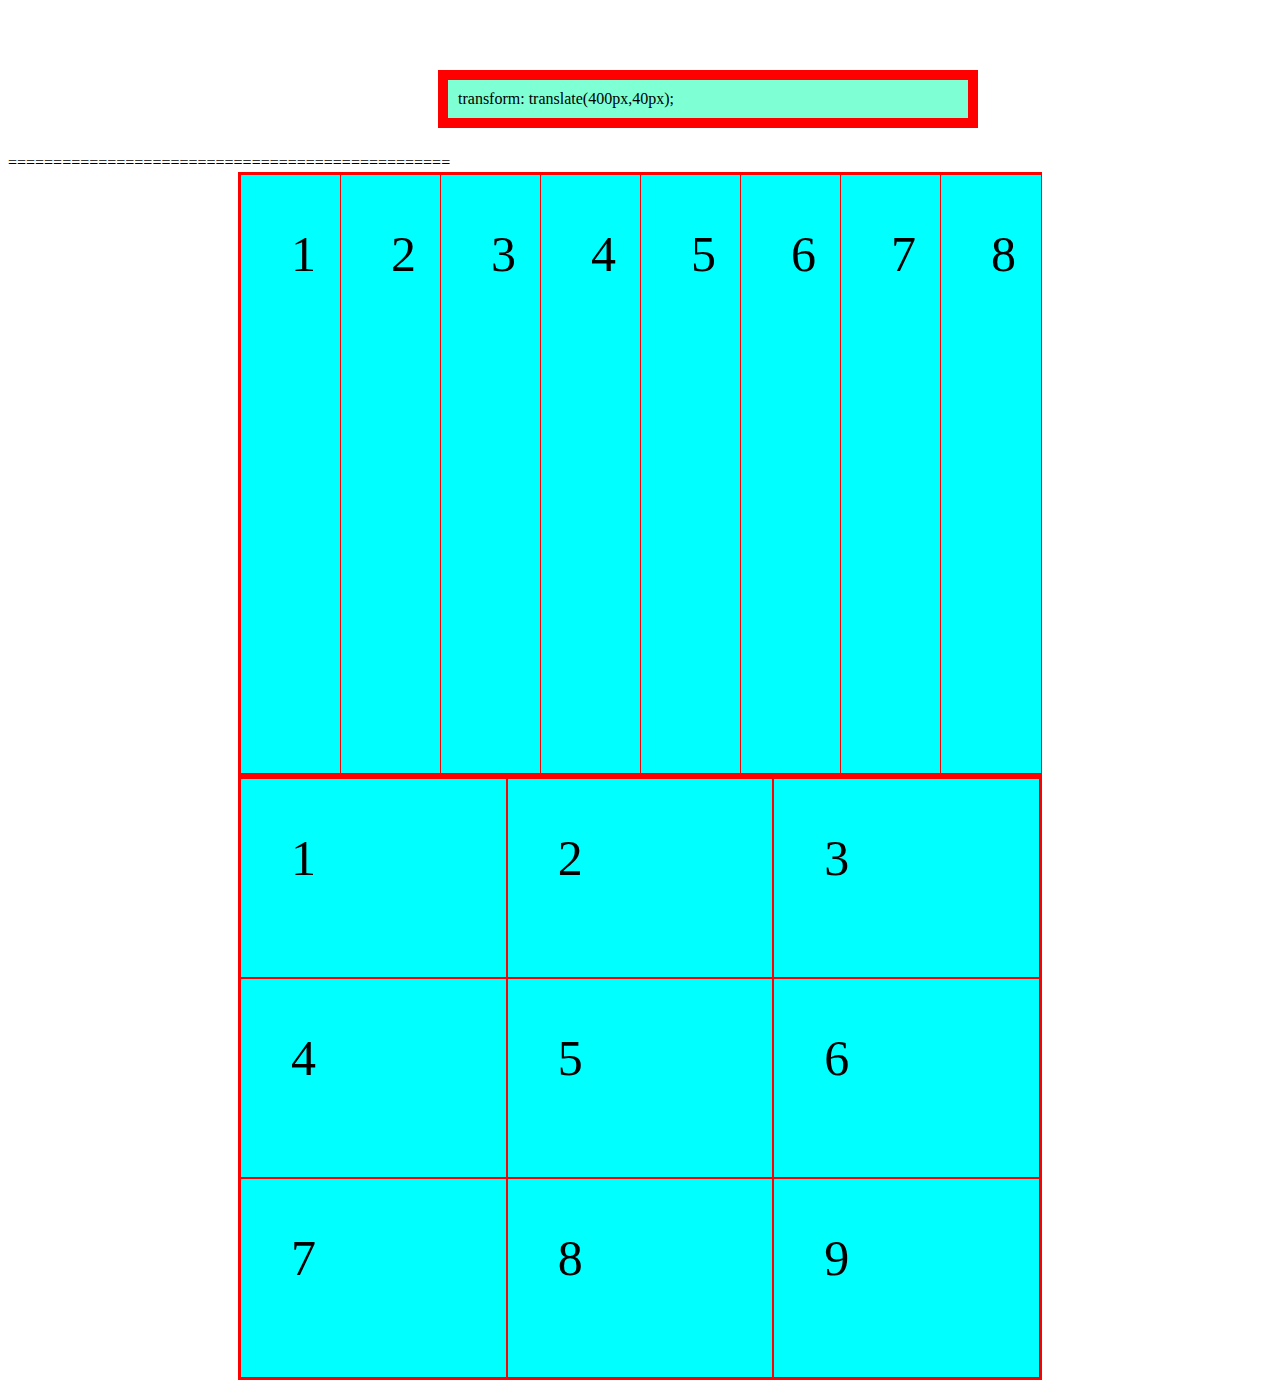
==== border.html @ cf22253b "Add files via upload" ====
<!DOCTYPE html>
<html lang="en">
<head>
    <meta charset="UTF-8">
    <meta http-equiv="X-UA-Compatible" content="IE=edge">
    <meta name="viewport" content="width=device-width, initial-scale=1.0">
    <title>Document</title>
    <style>
        .main{
            width: 500px;
            border:10px solid red;
            padding:10px;
            margin:30px;
            background-color: aquamarine;
            transform: translate(400px,40px);
        }
        .grid-row{
            width: 800px;
            height: 600px;
            border:2px solid red;
            margin:auto;
            display: grid;
            grid-template-columns: repeat(auto-fit, minmax(0, 1fr));
        }
        .grid-row div{
            padding:50px;
            font-size: 50px;
            background-color: aqua;
            border:solid red 1px
        }
          
        .grid-column{
            width: 800px;
            height: 600px;
            border:2px solid red;
            margin:auto;
            display: grid;
            grid-template-columns: auto auto auto 
        }
        .grid-column div{
            padding:50px;
            font-size: 50px;
            background-color: aqua;
            border:solid red 1px
        }
    </style>
</head>
<body>
    <div class="main"> transform: translate(400px,40px);</div>
    <br>    <br>
    =================================================
    <div class="grid-row">
        <div>1</div>
        <div>2</div>
        <div>3</div>
        <div>4</div>
        <div>5</div>
        <div>6</div>
        <div>7</div>
        <div>8</div>
    </div>
    <div class="grid-column">
        <div>1</div>
        <div>2</div>
        <div>3</div>
        <div>4</div>
        <div>5</div>
        <div>6</div>
        <div>7</div>
        <div>8</div>
        <div>9</div>
    </div>
</body>
</html>
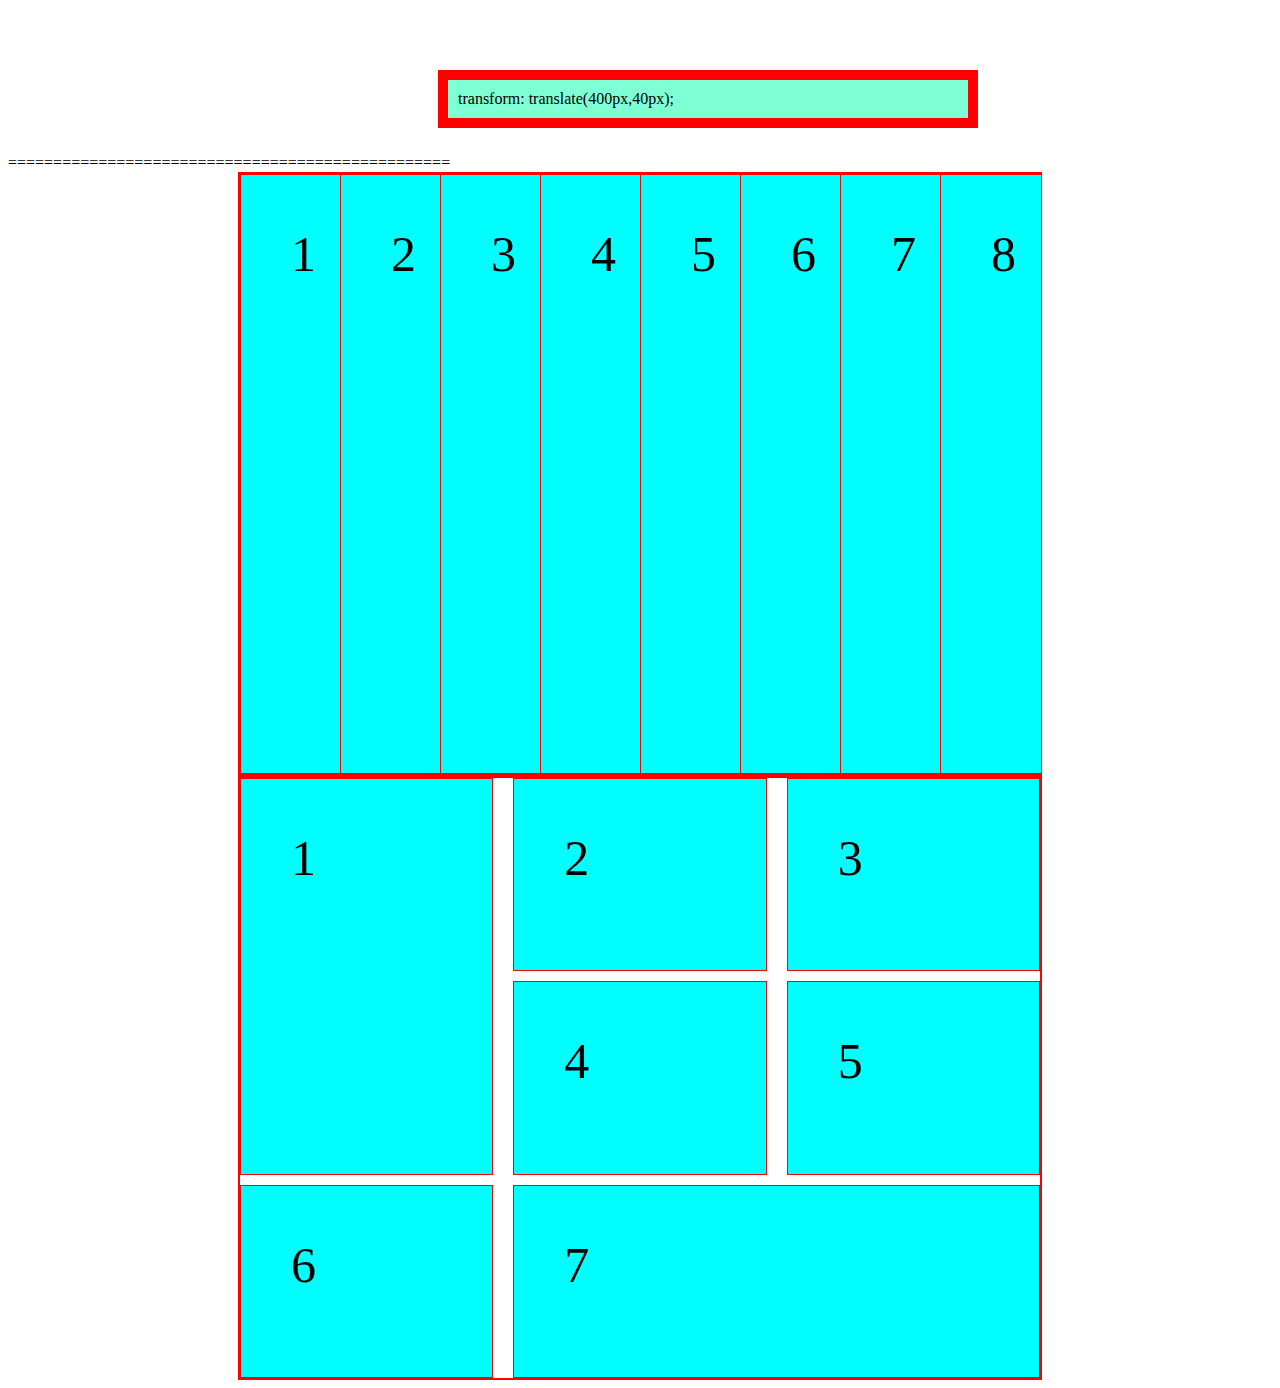
==== commit 04ba89f2: "Update border.html" ====
--- a/border.html
+++ b/border.html
@@ -1,74 +1,88 @@
 <!DOCTYPE html>
 <html lang="en">
-<head>
-    <meta charset="UTF-8">
-    <meta http-equiv="X-UA-Compatible" content="IE=edge">
-    <meta name="viewport" content="width=device-width, initial-scale=1.0">
-    <title>Document</title>
-    <style>
-        .main{
-            width: 500px;
-            border:10px solid red;
-            padding:10px;
-            margin:30px;
-            background-color: aquamarine;
-            transform: translate(400px,40px);
-        }
-        .grid-row{
-            width: 800px;
-            height: 600px;
-            border:2px solid red;
-            margin:auto;
-            display: grid;
-            grid-template-columns: repeat(auto-fit, minmax(0, 1fr));
-        }
-        .grid-row div{
-            padding:50px;
-            font-size: 50px;
-            background-color: aqua;
-            border:solid red 1px
-        }
-          
-        .grid-column{
-            width: 800px;
-            height: 600px;
-            border:2px solid red;
-            margin:auto;
-            display: grid;
-            grid-template-columns: auto auto auto 
-        }
-        .grid-column div{
-            padding:50px;
-            font-size: 50px;
-            background-color: aqua;
-            border:solid red 1px
-        }
-    </style>
-</head>
-<body>
-    <div class="main"> transform: translate(400px,40px);</div>
-    <br>    <br>
-    =================================================
-    <div class="grid-row">
-        <div>1</div>
-        <div>2</div>
-        <div>3</div>
-        <div>4</div>
-        <div>5</div>
-        <div>6</div>
-        <div>7</div>
-        <div>8</div>
-    </div>
-    <div class="grid-column">
-        <div>1</div>
-        <div>2</div>
-        <div>3</div>
-        <div>4</div>
-        <div>5</div>
-        <div>6</div>
-        <div>7</div>
-        <div>8</div>
-        <div>9</div>
-    </div>
-</body>
-</html>+	<head>
+		<meta charset="UTF-8" />
+		<meta http-equiv="X-UA-Compatible" content="IE=edge" />
+		<meta name="viewport" content="width=device-width, initial-scale=1.0" />
+		<title>Document</title>
+		<style>
+			.main {
+				width: 500px;
+				border: 10px solid red;
+				padding: 10px;
+				margin: 30px;
+				background-color: aquamarine;
+				transform: translate(400px, 40px);
+			}
+			.grid-row {
+				width: 800px;
+				height: 600px;
+				border: 2px solid red;
+				margin: auto;
+				display: grid;
+				grid-template-columns: repeat(auto-fit, minmax(0, 1fr));
+			}
+			.grid-row div {
+				padding: 50px;
+				font-size: 50px;
+				background-color: aqua;
+				border: solid red 1px;
+				/* border-radius: 50px; */
+			}
+
+			.grid-column {
+				width: 800px;
+				height: 600px;
+				border: 2px solid red;
+				margin: auto;
+				display: grid;
+				grid-template-columns: auto auto auto;
+				/* grid-column-gap:22px;
+            grid-row-gap:22px; */
+				grid-gap: 10px 20px;
+			}
+			.grid-column div {
+				padding: 50px;
+				font-size: 50px;
+				background-color: aqua;
+				border: solid red 1px;
+			}
+			#div-row {
+				grid-row-start: 1;
+				grid-row-end: 3;
+			}
+			/* for adding row3,col2 till row3,col3 */
+			#div-col {
+				grid-column-start: 2;
+				grid-column-end: 4;
+			}
+		</style>
+	</head>
+	<body>
+		<div class="main">transform: translate(400px,40px);</div>
+		<br />
+		<br />
+		=================================================
+		<div class="grid-row">
+			<div>1</div>
+			<div>2</div>
+			<div>3</div>
+			<div>4</div>
+			<div>5</div>
+			<div>6</div>
+			<div>7</div>
+			<div>8</div>
+		</div>
+		<div class="grid-column">
+			<div id="div-row">1</div>
+			<div>2</div>
+			<div>3</div>
+			<div>4</div>
+			<div>5</div>
+			<div>6</div>
+			<div id="div-col">7 </div>
+			<!-- <div>8</div> -->
+			<!-- <div>9</div> -->
+		</div>
+	</body>
+</html>
